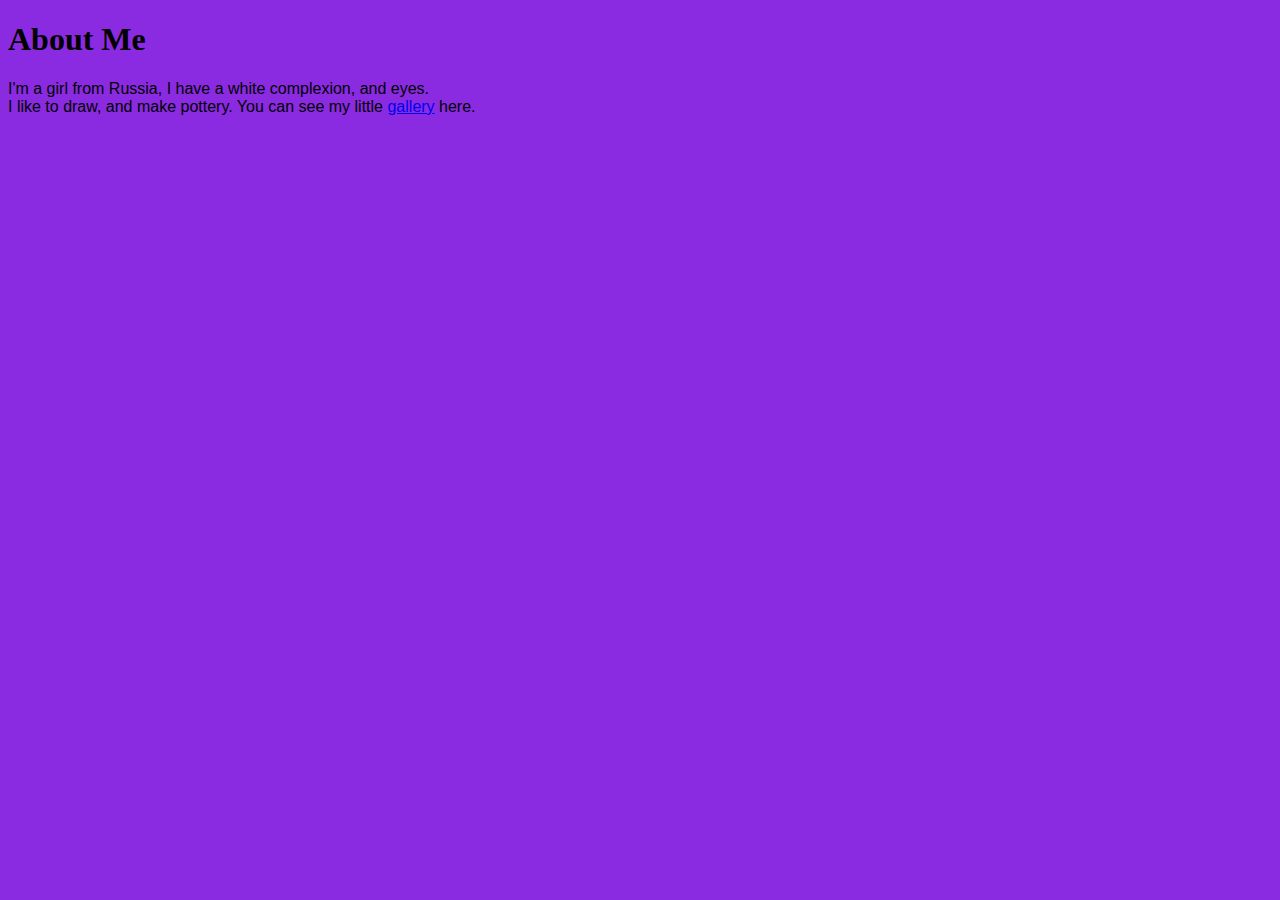
==== about.html @ 57b8dc36 "1" ====
<!DOCTYPE html>
<html>
<title>Russian Princess</title>

<head>
    <link rel="stylesheet" href="index.css">
</head>

<body>
    <h1>About Me</h1>
    <div>
        I'm a girl from Russia, I have a white complexion, and eyes.
    </div>
    <div>
        I like to draw, and make pottery. You can see my little <a href="gallery.html">gallery</a> here.
    </div>
</body>

</html>
---- index.css ----
body {
    background-color: blueviolet;
}

div {
    font-family: 'Franklin Gothic Medium', 'Arial Narrow', Arial, sans-serif;
}
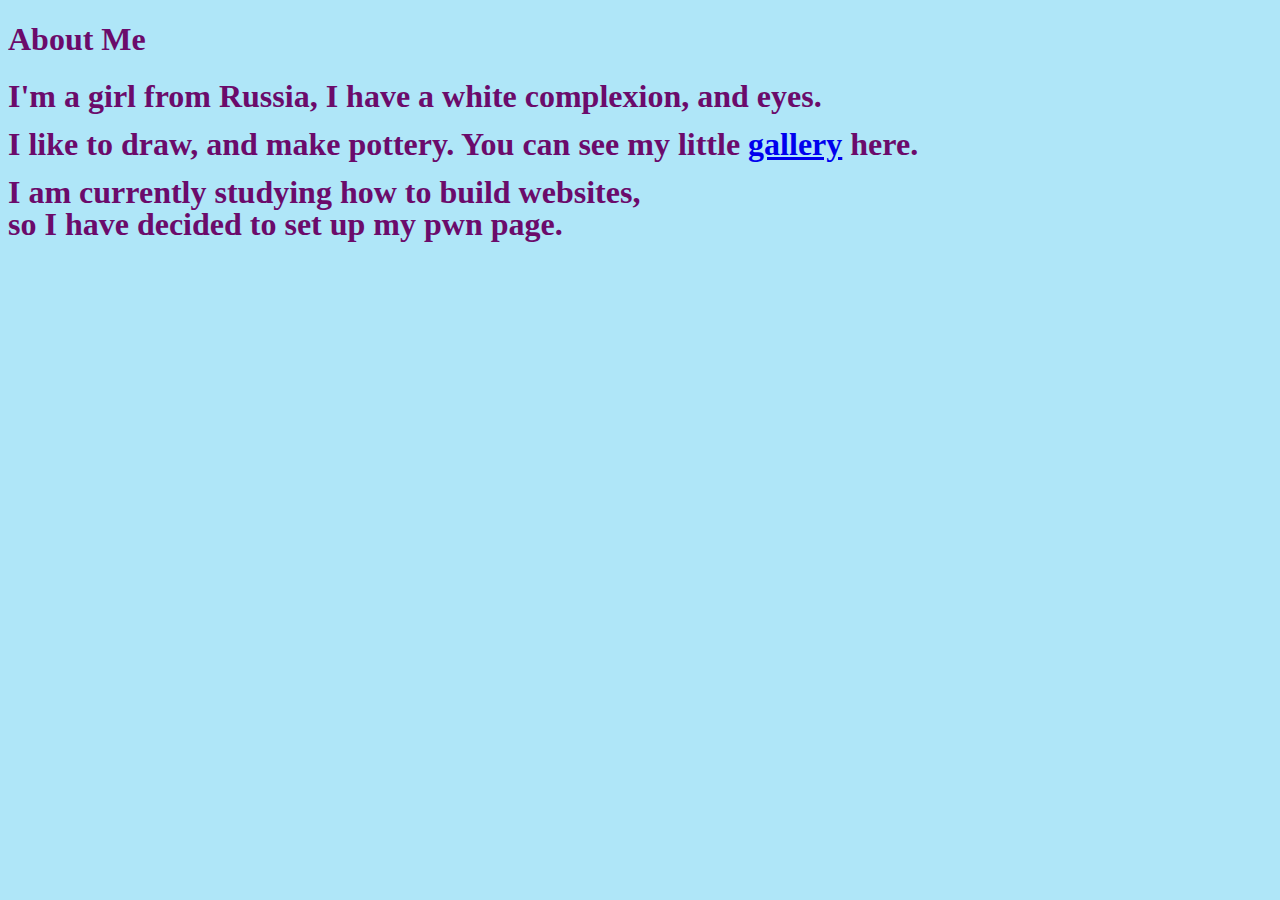
==== commit adffa871: "1" ====
--- a/about.html
+++ b/about.html
@@ -14,6 +14,9 @@
     <div>
         I like to draw, and make pottery. You can see my little <a href="gallery.html">gallery</a> here.
     </div>
+    <div>
+        I am currently studying how to build websites, <br>so I have decided to set up my pwn page.
+    </div>
 </body>
 
 </html>--- a/index.css
+++ b/index.css
@@ -1,7 +1,13 @@
 body {
-    background-color: blueviolet;
+    background-color: rgb(175, 230, 248);
+    color: rgb(107, 11, 107);
 }
 
 div {
+    margin-top: 1ch;
     font-family: 'Franklin Gothic Medium', 'Arial Narrow', Arial, sans-serif;
+    font-weight: bolder;
+    font-size: xx-large;
+    font-family: 'Papyrus';
+    line-height: 2ch;
 }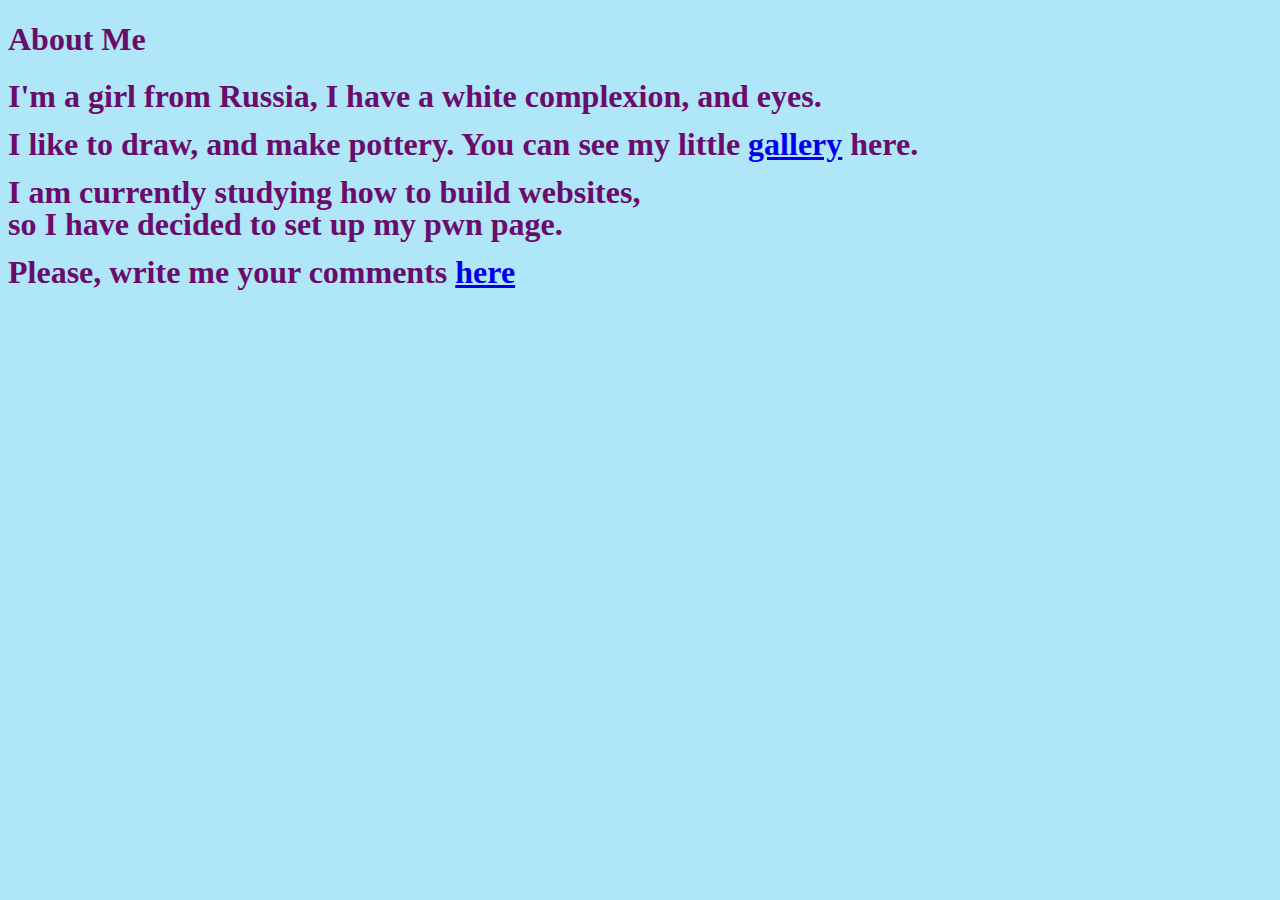
==== commit 02796492: "3" ====
--- a/about.html
+++ b/about.html
@@ -17,6 +17,9 @@
     <div>
         I am currently studying how to build websites, <br>so I have decided to set up my pwn page.
     </div>
+    <div>
+        Please, write me your comments <a href="mailto:someone@example.com">here</a>
+    </div>
 </body>
 
 </html>--- a/index.css
+++ b/index.css
@@ -8,6 +8,14 @@
     font-family: 'Franklin Gothic Medium', 'Arial Narrow', Arial, sans-serif;
     font-weight: bolder;
     font-size: xx-large;
-    font-family: 'Papyrus';
+    font-family: 'Times New Roman', Times, serif;
     line-height: 2ch;
+}
+
+ul {
+    list-style: none;
+}
+
+li {
+    /*height: 10ch;*/
 }